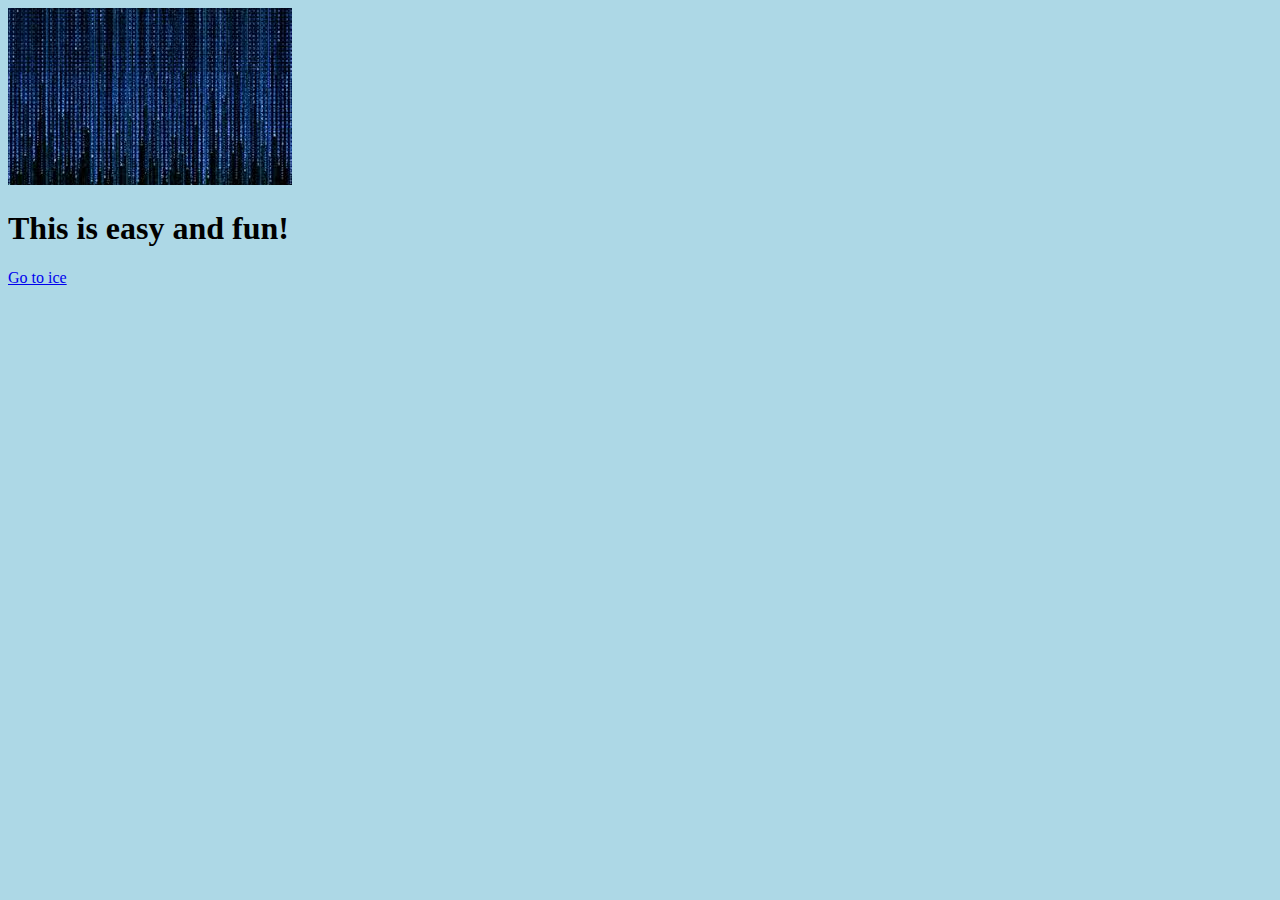
==== index.html @ 321e65c3 "Add files via upload" ====
<!doctype html> 
<html lang="en"> 
<head> 
<meta charset="utf-8"> 
<title>Richard Juarez' Website</title> 
</head> 
<body style="background-color:lightblue;">
<img src="code.jpg" alt="code.jpg" />
 <h1> 
 This is easy and fun!
 </h1> 
 
  <a href="ice.html">Go to ice </a>
 </body> 
 </html>
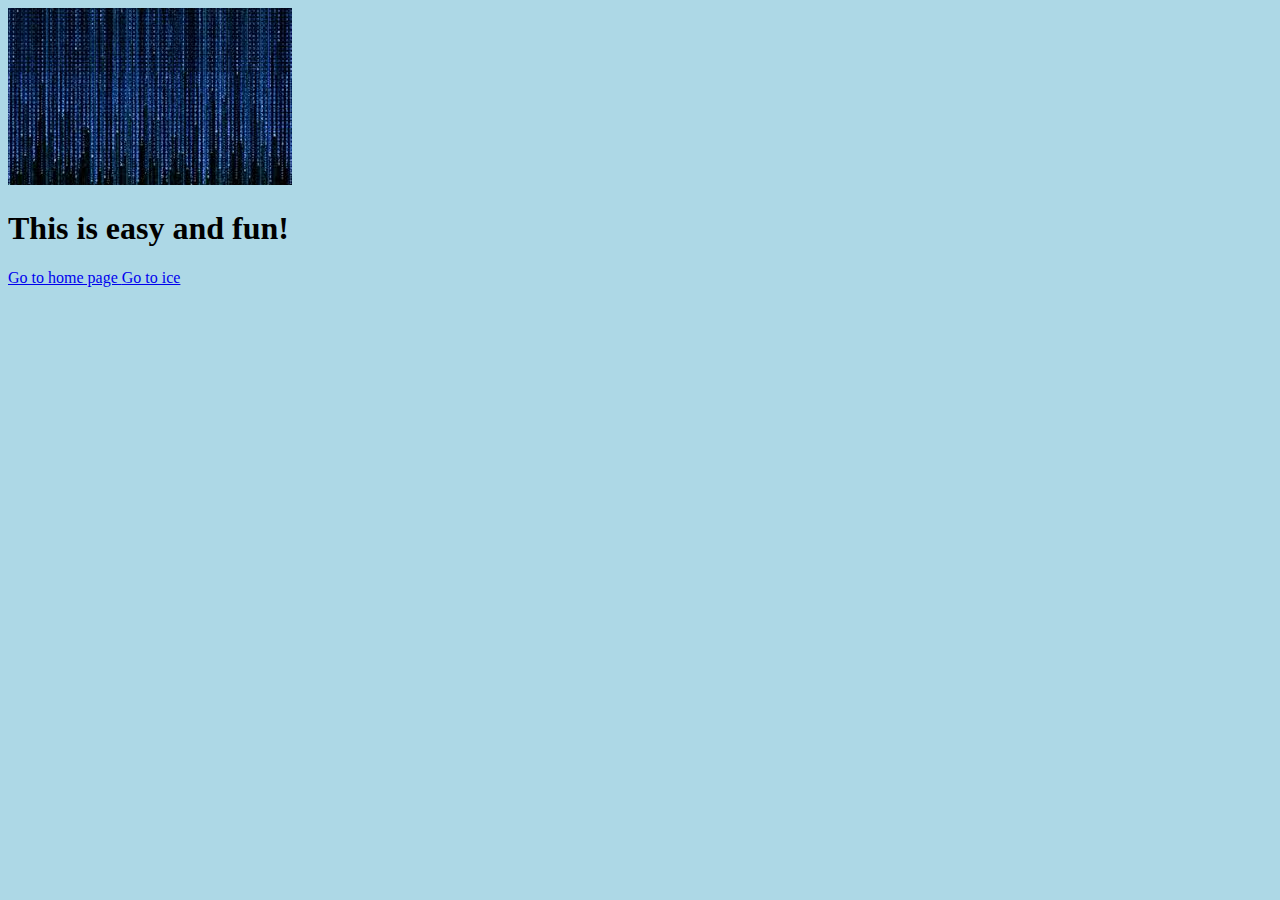
==== commit 299e5d60: "Add files via upload" ====
--- a/index.html
+++ b/index.html
@@ -9,7 +9,7 @@
  <h1> 
  This is easy and fun!
  </h1> 
- 
+ <a href="home.html">Go to home page </a>
   <a href="ice.html">Go to ice </a>
  </body> 
  </html>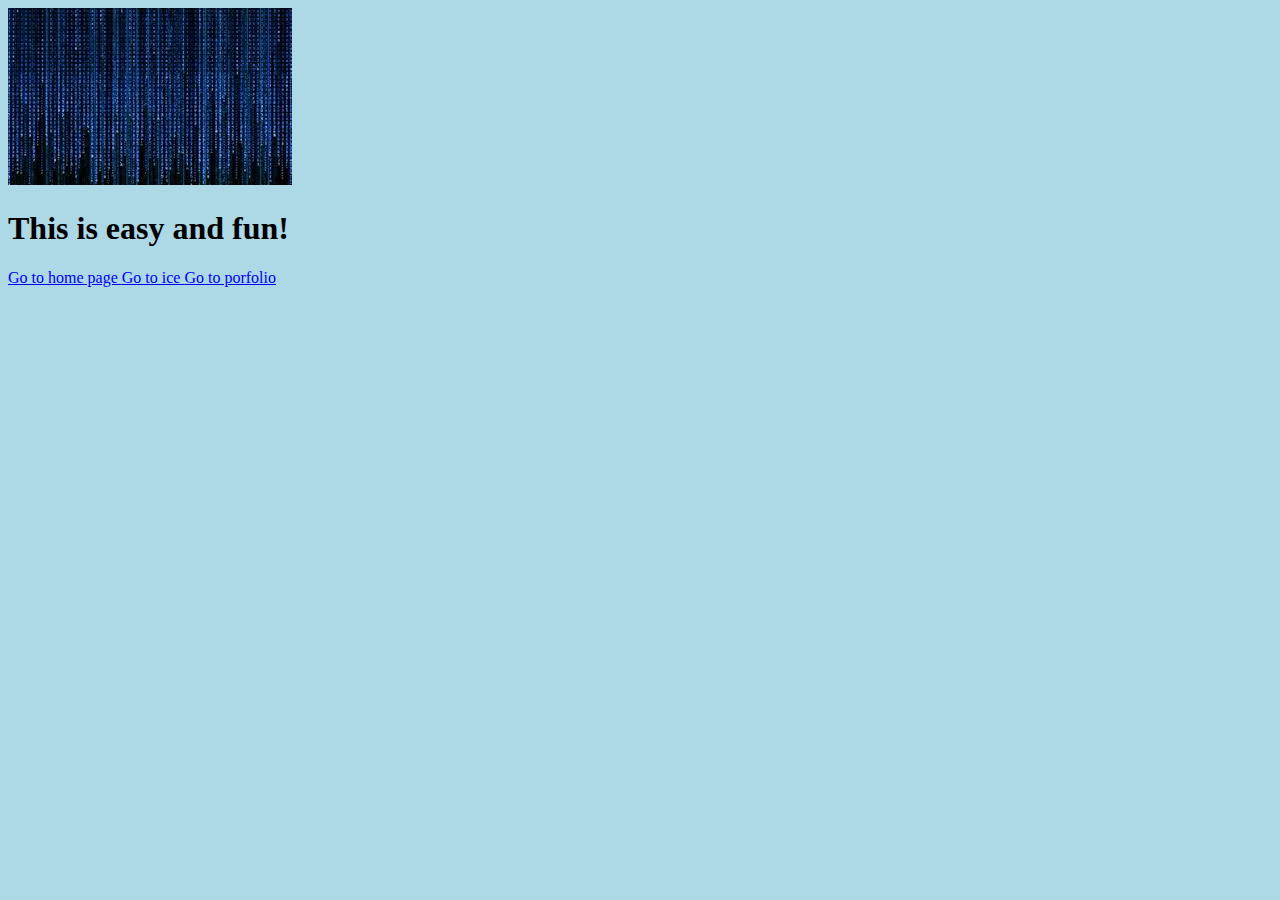
==== commit 2f4fbd4f: "Add files via upload" ====
--- a/index.html
+++ b/index.html
@@ -11,5 +11,6 @@
  </h1> 
  <a href="home.html">Go to home page </a>
   <a href="ice.html">Go to ice </a>
+  <a href="porfolio.html">Go to porfolio </a>
  </body> 
  </html>